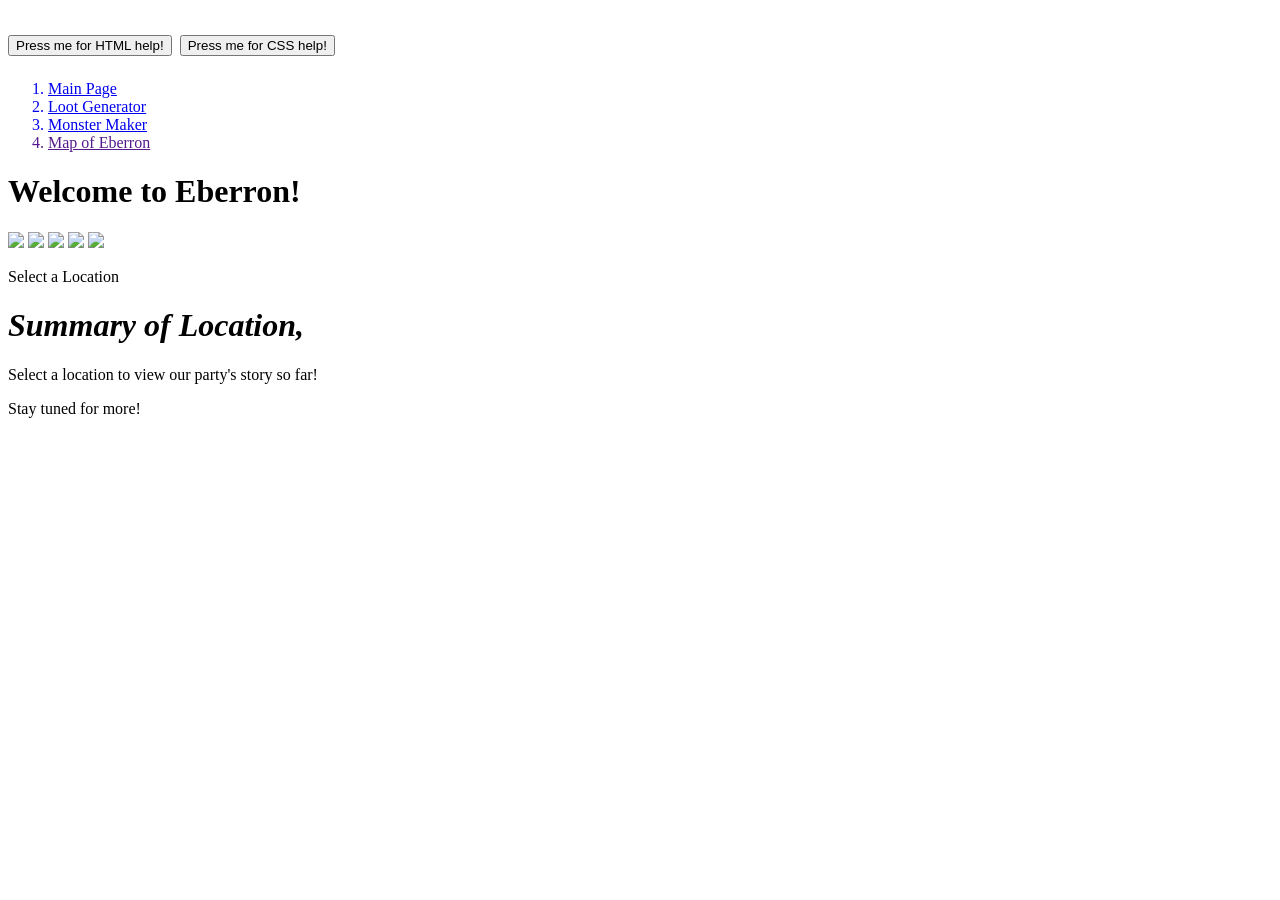
==== root-directory/index.html @ 48a467a5 "Version 1.4 - recompile retest" ====
<!doctype html>

<!--%%%%%%%%%%%%%%%%%%%%%%%%%%%%%%%%%%%%%%%%%%%--Font Links--%%%%%%%%%%%%%%%%%%%%%%%%%%%%%%%%%%%%%%%%%%%-->
  <link rel="preconnect" href="https://fonts.googleapis.com">
  <link rel="preconnect" href="https://fonts.gstatic.com" crossorigin>
  <link href="https://fonts.googleapis.com/css2?family=Rubik+Burned&display=swap" rel="stylesheet">


<!--%%%%%%%%%%%%%%%%%%%%%%%%%%%%%%%%%%%%%%%%%%%--Header--%%%%%%%%%%%%%%%%%%%%%%%%%%%%%%%%%%%%%%%%%%%-->
<html class=>
  <h1 class="header1">
    <title> Welcome to Eberron! </title> 
<!--header button desclarations: html button-->
    <button class="H_rsrce_btn" role="button" onclick="window.open('https://www.freecodecamp.org/news/html-crash-course/','_blank')">
    Press me for HTML help!</button>
<!--header button desclarations: css button-->
    <button class="CS_rsrce_btn" role="button" onclick="window.open('https://www.fullstackfoundations.com/blog/css-crash-course','_blank')">
    Press me for CSS help!</button>
<!--stylesheets-->
    <link rel="stylesheet" href="/Users/coleman/Desktop/dnd-website-project-v1/root-directory/css/global-page-style.css">
    <link rel="stylesheet" href="/Users/coleman/Desktop/dnd-website-project-v1/root-directory/css/index-page-style.css">
<!--javascript-->
    <script src="/Users/coleman/Desktop/dnd-website-project-v1/root-directory/javascript/index-code.js" async></script>
  </h1>

<!--%%%%%%%%%%%%%%%%%%%%%%%%%%%%%%%%%%%%%%%%%%%--Body--%%%%%%%%%%%%%%%%%%%%%%%%%%%%%%%%%%%%%%%%%%%-->
  <Body>
    <div class="maincon"> 

<!--lefthand index list-->
      <div class="leftcon">
        <ol>
          <a href="/Users/coleman/Desktop/dnd-website-project-v1/root-directory/index.html">
          <li>Main Page</li></a>
          <a href="/Users/coleman/Desktop/dnd-website-project-v1/root-directory/loot-generator-page.html">
          <li>Loot Generator</li></a>
          <a href="/Users/coleman/Desktop/dnd-website-project-v1/root-directory/monster-maker-page.html">
          <li>Monster Maker</li></a>
          <a href="">
          <li>Map of Eberron</li></a>
        </ol>
      </div>

<!--main page interactible body-->
      <div class="rightcon"> 
        <h1>Welcome to Eberron!</h1>

<!--eberron map container-->
        <div class="imgbox_rightcon">
          <img class="mainmap_rightcon" src="/Users/coleman/Desktop/dnd-website-project-v1/root-directory/images/EberronMP.webp">
          
<!--map pins config-->         
          <a id="Reven_button"> <!--Reven-->
          <img class="map_pin1" src="/Users/coleman/Desktop/dnd-website-project-v1/root-directory/images/map_pin2.png"> 
          </a>
          <a id="Sharn_button"> <!--Sharn-->
          <img class="map_pin2" src="/Users/coleman/Desktop/dnd-website-project-v1/root-directory/images/map_pin2.png">
          </a>
          <a id="KF_button"> <!--Kings Forest-->
          <img class="map_pin3" src="/Users/coleman/Desktop/dnd-website-project-v1/root-directory/images/map_pin2.png">
          </a>
          <a id="Dragonroost_button"> <!--Dragonroost-->
          <img class="map_pin4" src="/Users/coleman/Desktop/dnd-website-project-v1/root-directory/images/map_pin2.png">
          </a>                
        </div>

<!--hover container-->
        <div class="HoverContainer">
        <p id="Hovertext" class="Hovertext">Select a Location</p>
        </div>

<!--summary container-->
        <div class="summbox">
          <h1 class="summhead" id="Summarytag"><var>Summary of Location,</var></h1>
          <p class="summdesc" id="summ_def_text">Select a location to view our party's story so far!</p>
        </div>
      </div>
    </div>
  </Body>

<!--%%%%%%%%%%%%%%%%%%%%%%%%%%%%%%%%%%%%%%%%%%%--Footer--%%%%%%%%%%%%%%%%%%%%%%%%%%%%%%%%%%%%%%%%%%%-->
  <footer>
  Stay tuned for more!
  </footer>
</html>
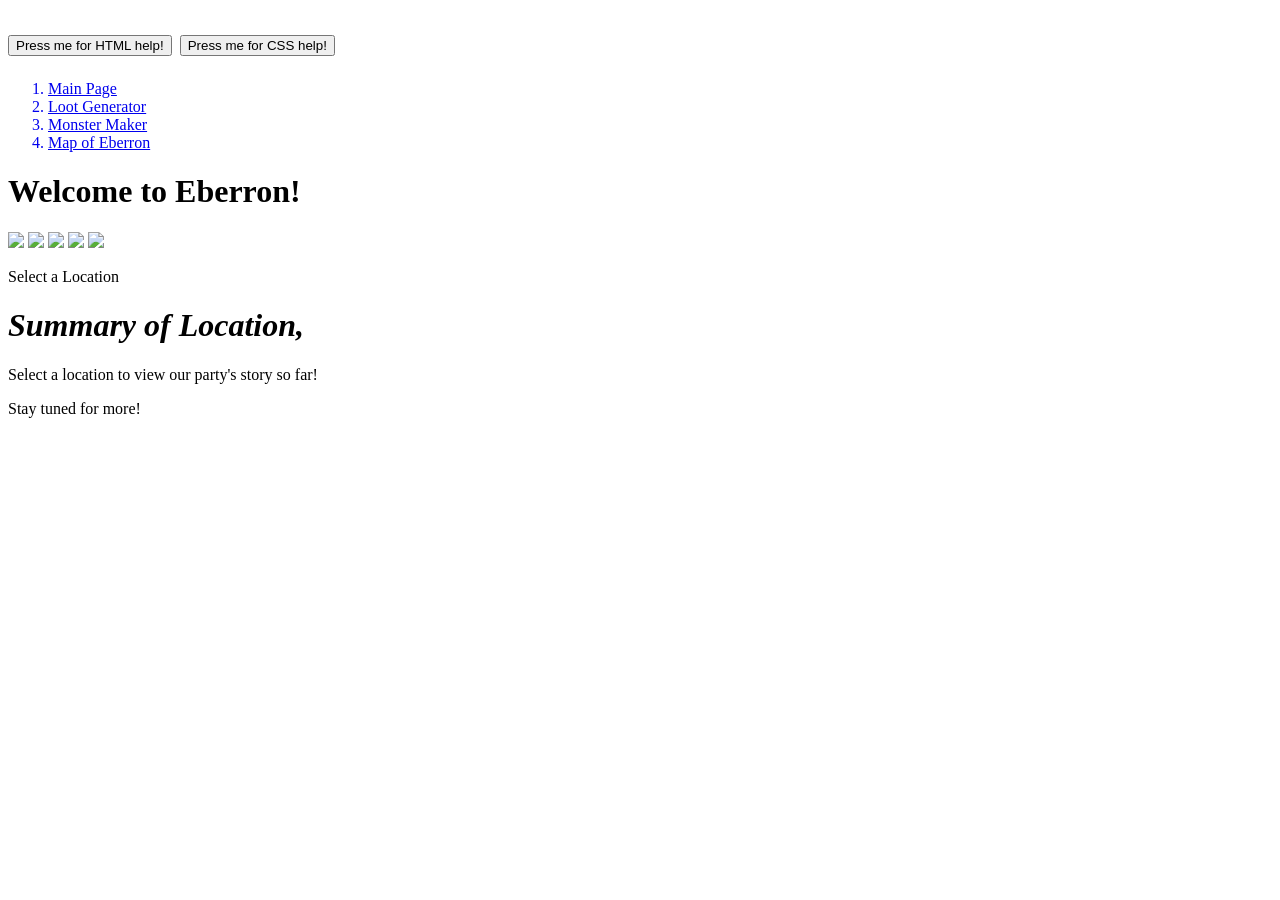
==== commit 1f044d1b: "Version 2 - recompiled for github" ====
--- a/root-directory/index.html
+++ b/root-directory/index.html
@@ -36,7 +36,7 @@
           <li>Loot Generator</li></a>
           <a href="/Users/coleman/Desktop/dnd-website-project-v1/root-directory/monster-maker-page.html">
           <li>Monster Maker</li></a>
-          <a href="">
+          <a href="/Users/coleman/Desktop/dnd-website-project-v1/root-directory/map-of-Ebb-page.html">
           <li>Map of Eberron</li></a>
         </ol>
       </div>
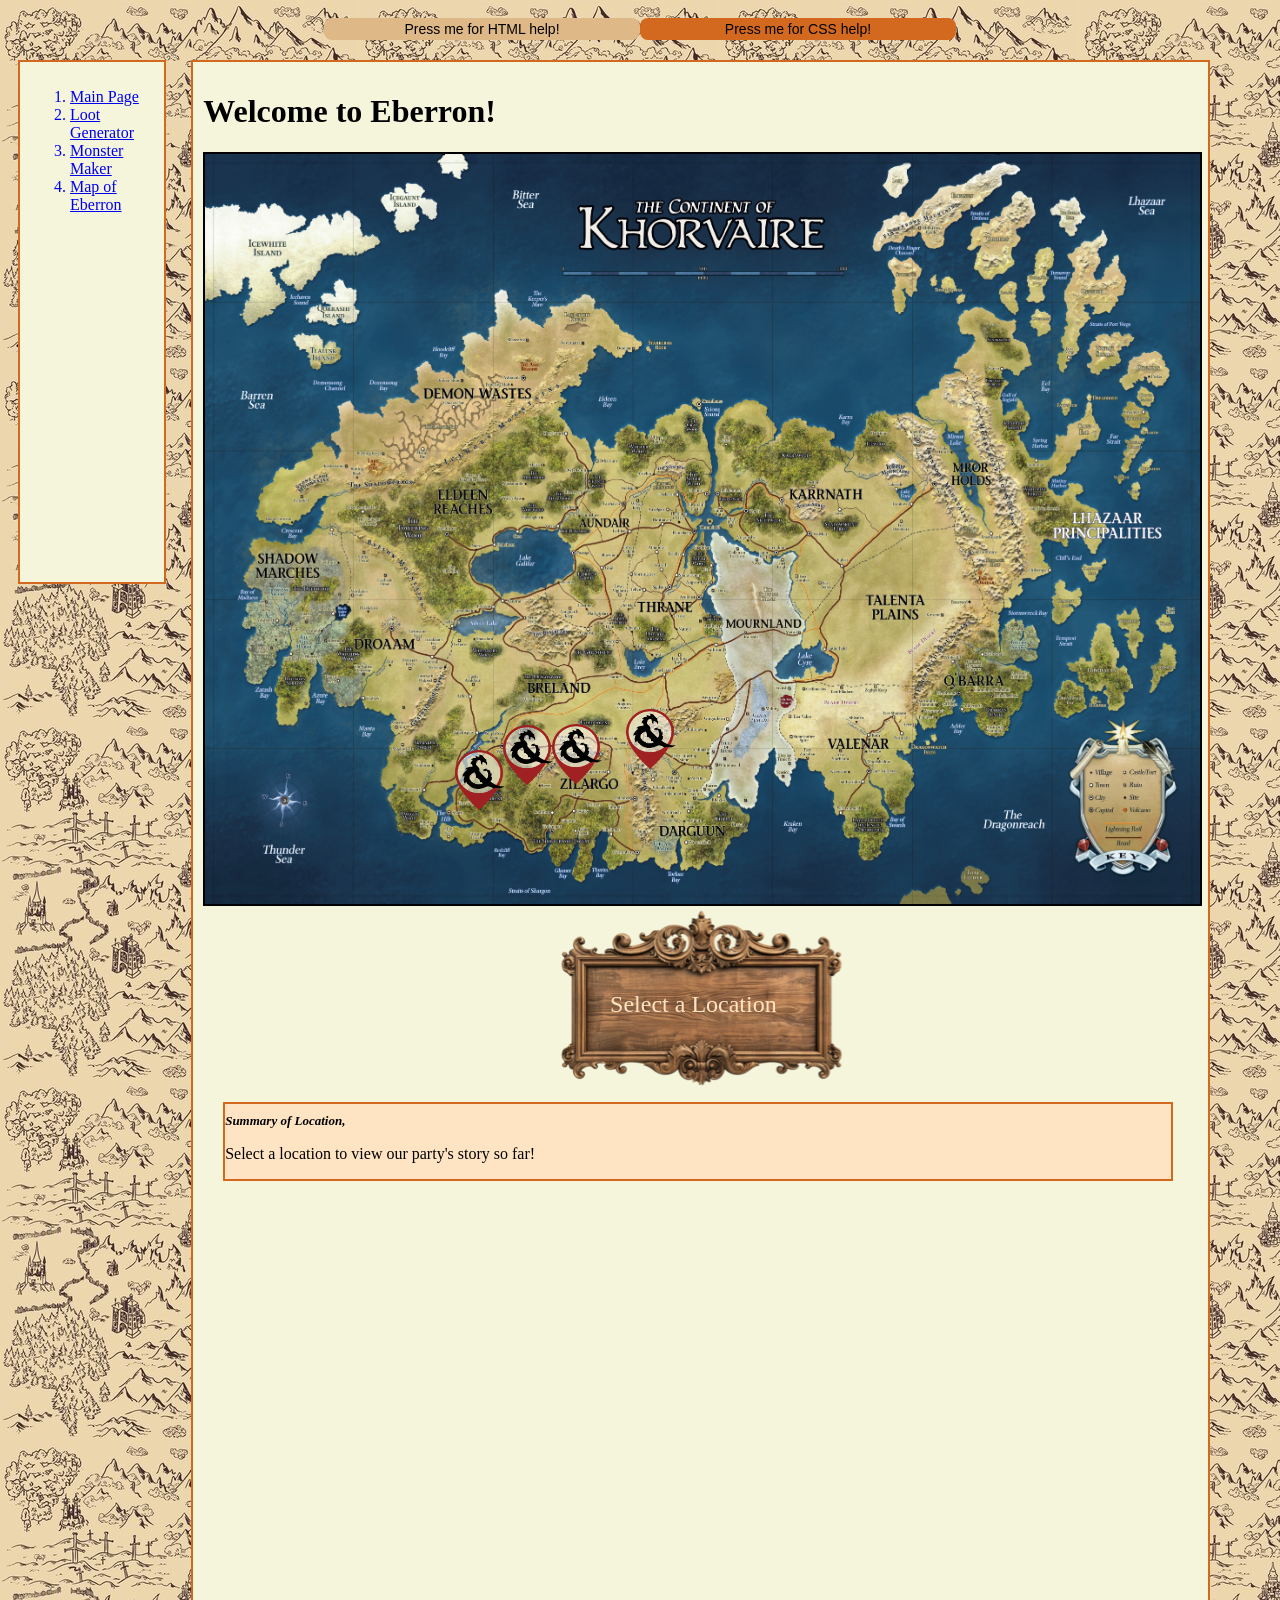
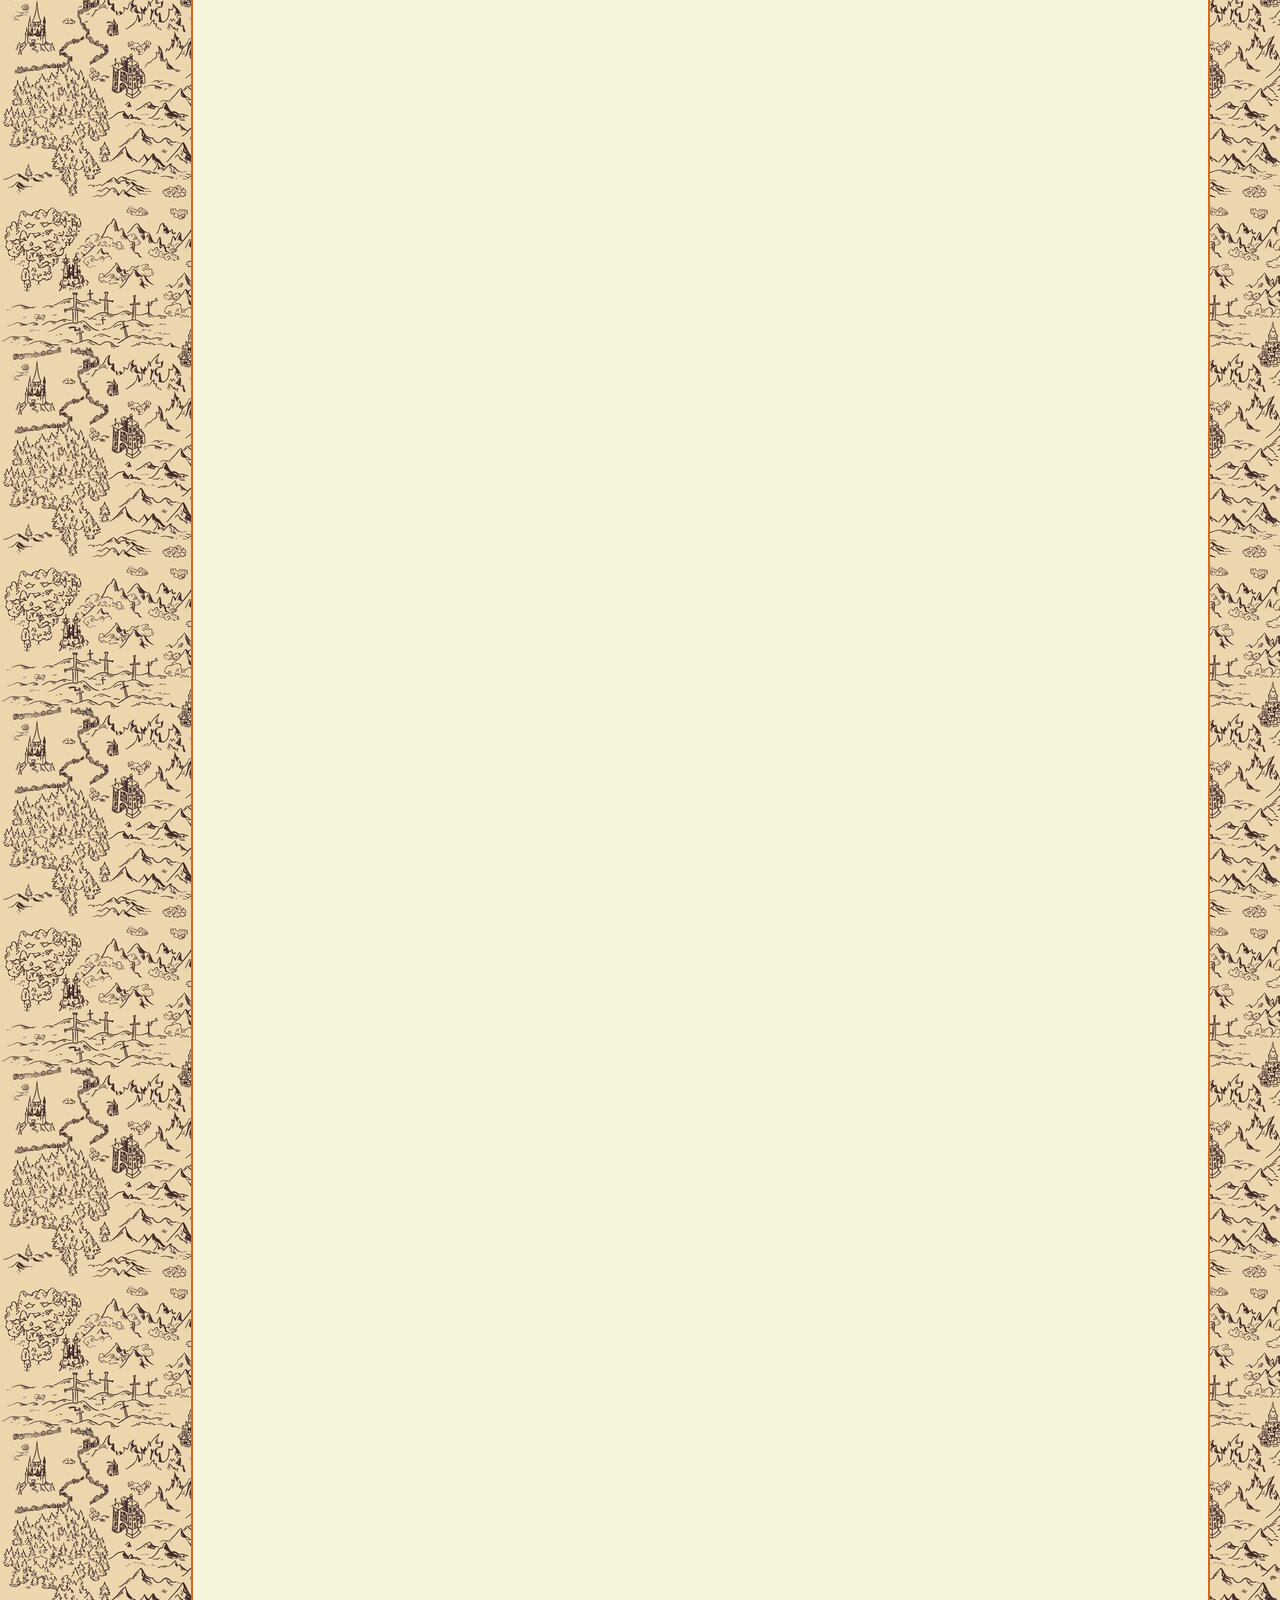
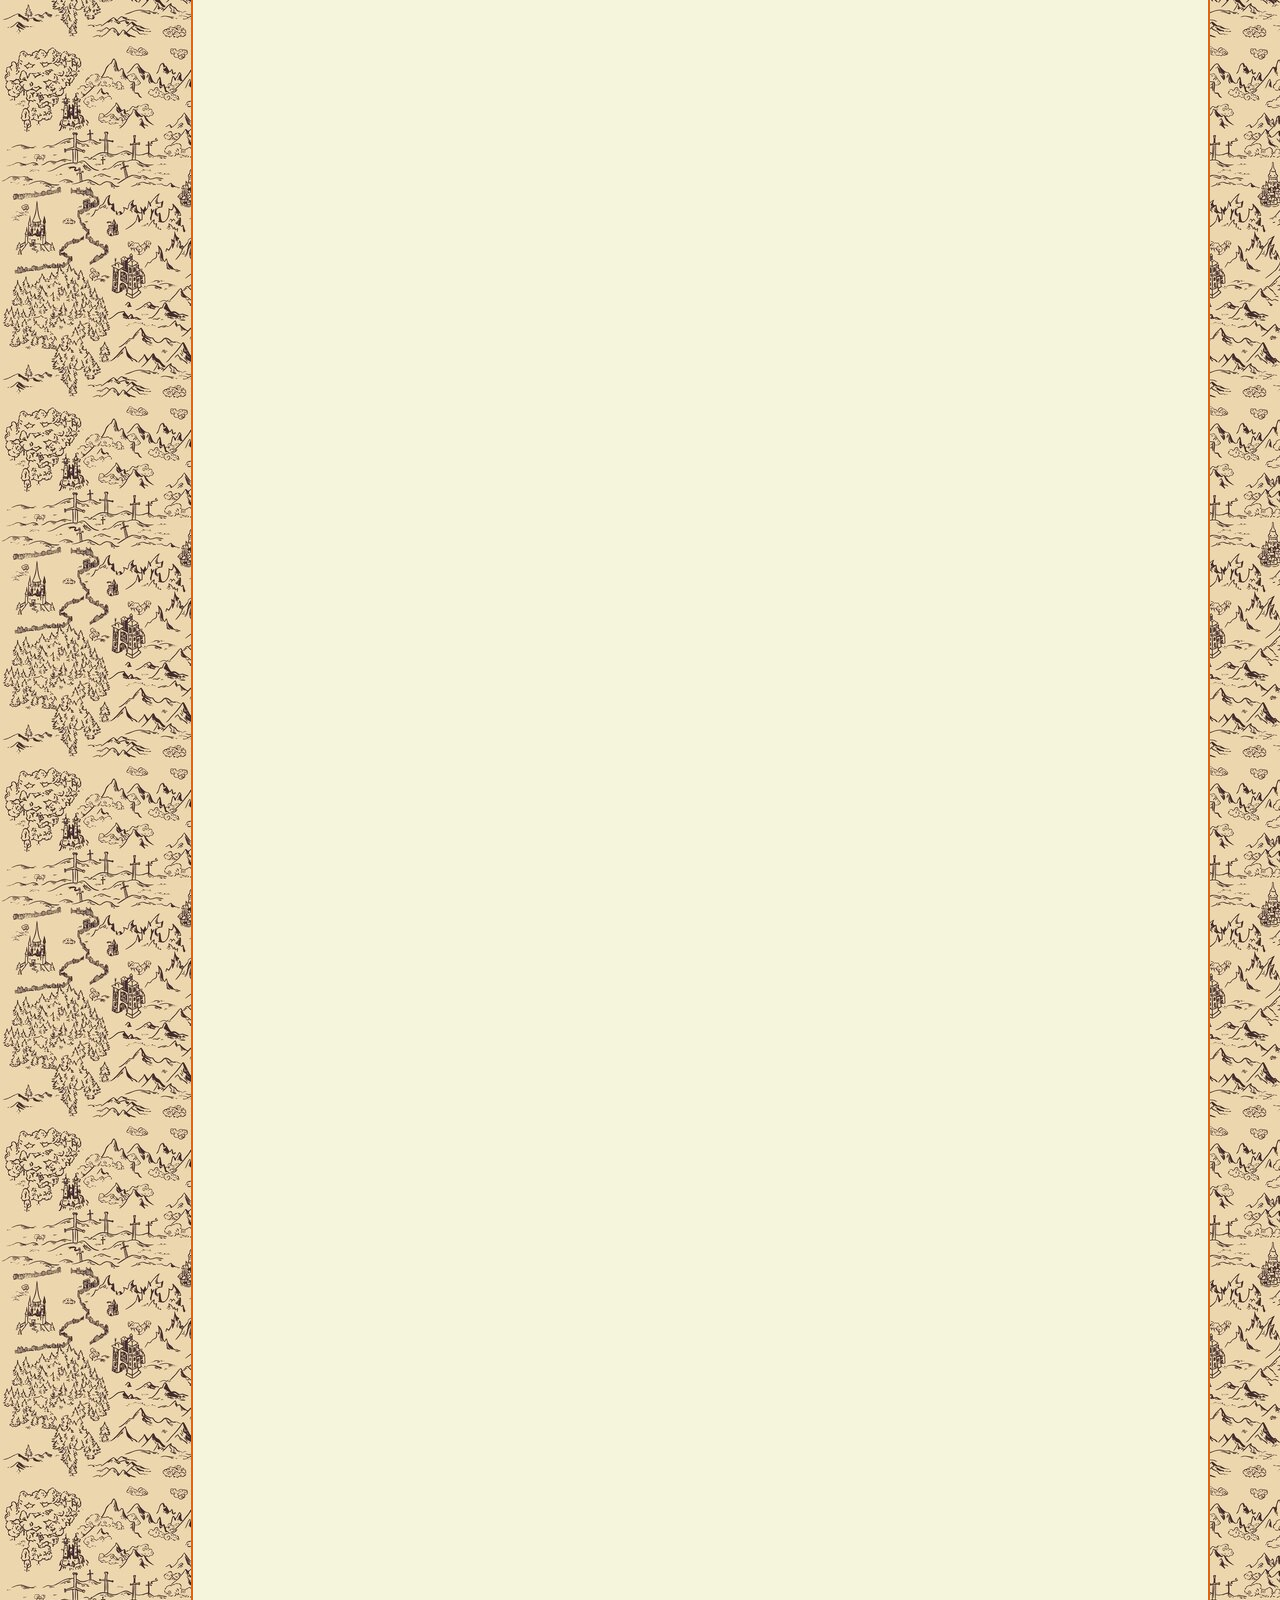
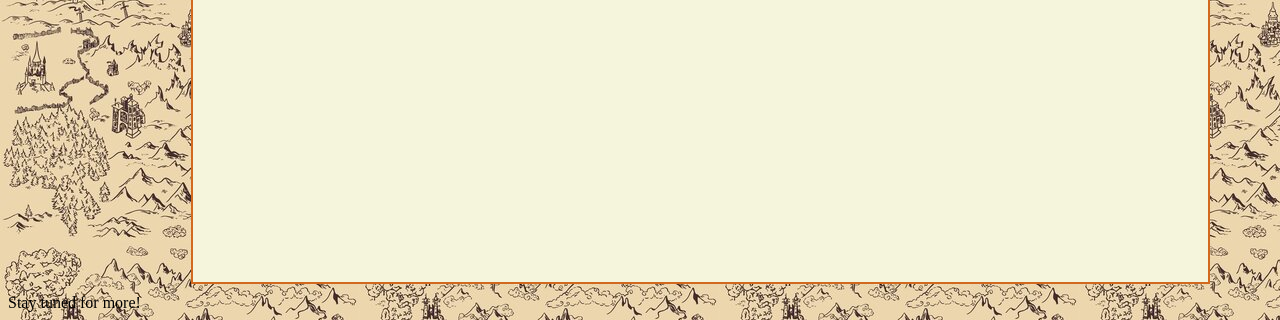
==== commit 913b0a58: "Version 3.4 - Writing Dynamic Loot Table" ====
--- a/root-directory/index.html
+++ b/root-directory/index.html
@@ -17,10 +17,10 @@
     <button class="CS_rsrce_btn" role="button" onclick="window.open('https://www.fullstackfoundations.com/blog/css-crash-course','_blank')">
     Press me for CSS help!</button>
 <!--stylesheets-->
-    <link rel="stylesheet" href="/Users/coleman/Desktop/dnd-website-project-v1/root-directory/css/global-page-style.css">
-    <link rel="stylesheet" href="/Users/coleman/Desktop/dnd-website-project-v1/root-directory/css/index-page-style.css">
+    <link rel="stylesheet" href="css/global-page-style.css">
+    <link rel="stylesheet" href="css/index-page-style.css">
 <!--javascript-->
-    <script src="/Users/coleman/Desktop/dnd-website-project-v1/root-directory/javascript/index-code.js" async></script>
+    <script src="javascript/index-code.js" async></script>
   </h1>
 
 <!--%%%%%%%%%%%%%%%%%%%%%%%%%%%%%%%%%%%%%%%%%%%--Body--%%%%%%%%%%%%%%%%%%%%%%%%%%%%%%%%%%%%%%%%%%%-->
@@ -30,13 +30,13 @@
 <!--lefthand index list-->
       <div class="leftcon">
         <ol>
-          <a href="/Users/coleman/Desktop/dnd-website-project-v1/root-directory/index.html">
+          <a href="index.html">
           <li>Main Page</li></a>
-          <a href="/Users/coleman/Desktop/dnd-website-project-v1/root-directory/loot-generator-page.html">
+          <a href="loot-generator-page.html">
           <li>Loot Generator</li></a>
-          <a href="/Users/coleman/Desktop/dnd-website-project-v1/root-directory/monster-maker-page.html">
+          <a href="monster-maker-page.html">
           <li>Monster Maker</li></a>
-          <a href="/Users/coleman/Desktop/dnd-website-project-v1/root-directory/map-of-Ebb-page.html">
+          <a href="map-of-Ebb-page.html">
           <li>Map of Eberron</li></a>
         </ol>
       </div>
@@ -47,20 +47,20 @@
 
 <!--eberron map container-->
         <div class="imgbox_rightcon">
-          <img class="mainmap_rightcon" src="/Users/coleman/Desktop/dnd-website-project-v1/root-directory/images/EberronMP.webp">
+          <img class="mainmap_rightcon" src="images/EberronMP.webp">
           
 <!--map pins config-->         
           <a id="Reven_button"> <!--Reven-->
-          <img class="map_pin1" src="/Users/coleman/Desktop/dnd-website-project-v1/root-directory/images/map_pin2.png"> 
+          <img class="map_pin1" src="images/map_pin2.png"> 
           </a>
           <a id="Sharn_button"> <!--Sharn-->
-          <img class="map_pin2" src="/Users/coleman/Desktop/dnd-website-project-v1/root-directory/images/map_pin2.png">
+          <img class="map_pin2" src="images/map_pin2.png">
           </a>
           <a id="KF_button"> <!--Kings Forest-->
-          <img class="map_pin3" src="/Users/coleman/Desktop/dnd-website-project-v1/root-directory/images/map_pin2.png">
+          <img class="map_pin3" src="images/map_pin2.png">
           </a>
           <a id="Dragonroost_button"> <!--Dragonroost-->
-          <img class="map_pin4" src="/Users/coleman/Desktop/dnd-website-project-v1/root-directory/images/map_pin2.png">
+          <img class="map_pin4" src="images/map_pin2.png">
           </a>                
         </div>
 
--- a/root-directory/css/global-page-style.css
+++ b/root-directory/css/global-page-style.css
@@ -0,0 +1,69 @@
+/*%%%%%%%%%%%%%%%%%%%%%%%%%%%%%%%%%%%%%%--background--%%%%%%%%%%%%%%%%%%%%%%%%%%%%%%%%%%%%%%*/
+body{
+  background-image: url("../images/fantasymap.jpg");
+}
+
+/*%%%%%%%%%%%%%%%%%%%%%%%%%%%%%%%%%%%%%%--header--%%%%%%%%%%%%%%%%%%%%%%%%%%%%%%%%%%%%%%*/
+/**header buttons**/
+.header1{
+  margin: auto;
+  width: 50%;
+  padding: 10px;     
+  display: flex;       
+}
+/**top of page button styling**/
+.H_rsrce_btn, .CS_rsrce_btn{ 
+  border-radius: 8px;
+  border-style: none;
+  box-sizing: border-box;
+  color: black;
+  cursor: pointer;
+  display: inline-block;
+  font-family: "Haas Grot Text R Web", "Helvetica Neue", Helvetica, Arial, sans-serif;
+  font-size: 14px;
+  font-weight: 500;
+  height: 40%;
+  width: 50%;
+  line-height: 20px;
+  list-style: none;
+  outline: none;
+  text-align: center;
+  text-decoration: none;
+  transition: color 100ms;
+  user-select: none;
+  -webkit-user-select: none;
+  touch-action: manipulation;
+}
+.H_rsrce_btn{ 
+  background-color: burlywood;
+}
+.CS_rsrce_btn{ 
+  background-color: chocolate;
+}
+
+/*%%%%%%%%%%%%%%%%%%%%%%%%%%%%%%%%%%%%%%--body--%%%%%%%%%%%%%%%%%%%%%%%%%%%%%%%%%%%%%%*/
+/*body design*/
+.maincon{ 
+  padding: 10px;
+  display: flex;
+}
+/*left index*/
+.leftcon{
+  width: 10%;
+  height: 500px;
+  border: 2px solid chocolate;
+  padding: 10px;
+  background-color: beige;
+}
+/*right interactible*/
+.rightcon{ 
+  width: 80%;
+  height: 5000px;
+  margin-left: 2%;
+  padding: 10px;
+  border: 2px solid chocolate;
+  background-color: beige;
+  direction: flex;
+  flex-direction: column;
+  align-items: auto;
+}
--- a/root-directory/css/index-page-style.css
+++ b/root-directory/css/index-page-style.css
@@ -0,0 +1,78 @@
+/*%%%%%%%%%%%%%%%%%%%%%%%%%%%%%%%%%%%%%%--hover box --%%%%%%%%%%%%%%%%%%%%%%%%%%%%%%%%%%%%%%*/
+.HoverContainer{ 
+  background-image: url("../images/wood frame.webp");
+  background-repeat: no-repeat;
+  display: flex;
+  justify-content: center;
+  align-items: center;
+  width: 30%;
+  height: 4%;   
+  margin-left: 35%;
+}
+.Hovertext{
+  font-family: "Rubik Burned", serif;
+  font-weight: 400;
+  font-style: normal;
+  font-size: x-large;
+  color: bisque;
+  margin-right: 5%;
+  margin-top: 10%;
+}
+
+/*%%%%%%%%%%%%%%%%%%%%%%%%%%%%%%%%%%%%%%--Eberron Map--%%%%%%%%%%%%%%%%%%%%%%%%%%%%%%%%%%%%%%*/
+.imgbox_rightcon{
+  height: 15%;
+  width: 100%;
+}
+.mainmap_rightcon {
+  border: 2px solid black;
+  height: 100%;
+  width: 100%;
+}
+.map_pin1, .map_pin2, .map_pin3, .map_pin4{
+  height: 120px;
+  width: 50px;
+  position: absolute;
+}
+.map_pin1{ /**Reven**/
+  left: 552px;
+  top: 724px;
+}
+.map_pin1:hover{
+  opacity: .5;
+}
+.map_pin2{ /**Sharn**/
+  left: 455px;
+  top: 750px;
+}
+.map_pin2:hover{
+  opacity: .5;
+}
+.map_pin3{ /**KF**/
+  left: 503px;
+  top: 725px;
+}
+.map_pin3:hover{
+  opacity: .5;
+}
+.map_pin4{ /**Dragonroost**/
+  left: 626px;
+  top: 709px;
+}
+.map_pin4:hover{
+  opacity: .5;
+}
+
+/*%%%%%%%%%%%%%%%%%%%%%%%%%%%%%%%%%%%%%%--summary box--%%%%%%%%%%%%%%%%%%%%%%%%%%%%%%%%%%%%%%*/
+.summbox
+{
+  width: 95%;
+  height: auto;
+  border: 2px solid chocolate;
+  background-color: bisque;
+  margin-left: 2%;
+}
+.summhead  
+{
+  font-size: small;
+}
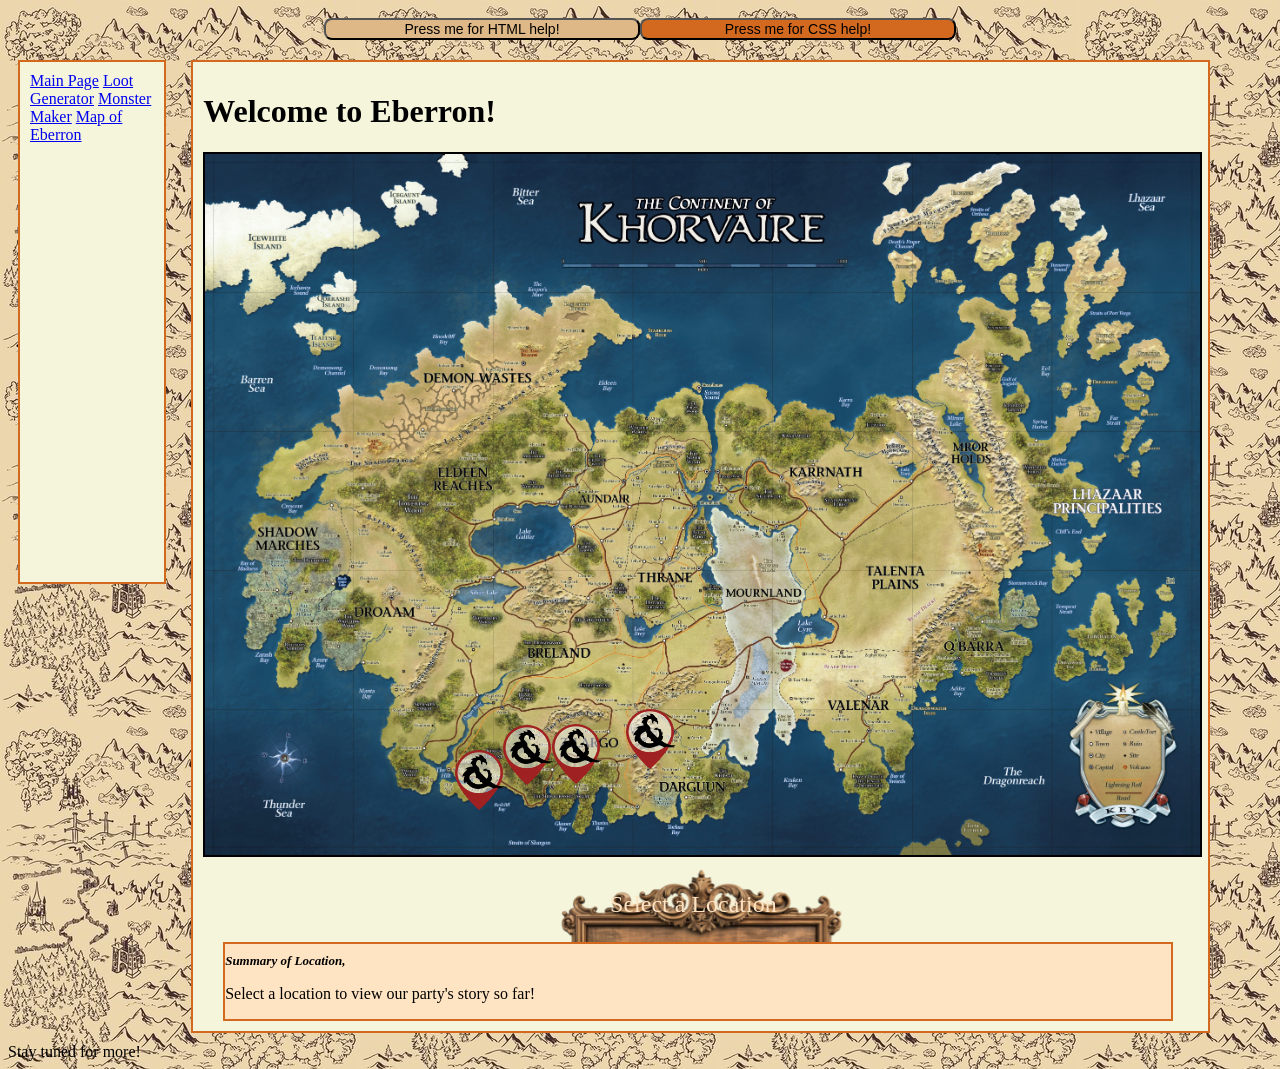
==== commit 0e88b736: "Version 6.1 - Staging for index CSS overhaul." ====
--- a/root-directory/index.html
+++ b/root-directory/index.html
@@ -9,7 +9,7 @@
 <!--%%%%%%%%%%%%%%%%%%%%%%%%%%%%%%%%%%%%%%%%%%%--Header--%%%%%%%%%%%%%%%%%%%%%%%%%%%%%%%%%%%%%%%%%%%-->
 <html class=>
   <h1 class="header1">
-    <title> Welcome to Eberron! </title> 
+    <title> Welcome to Eberron, Hero! </title> 
 <!--header button desclarations: html button-->
     <button class="H_rsrce_btn" role="button" onclick="window.open('https://www.freecodecamp.org/news/html-crash-course/','_blank')">
     Press me for HTML help!</button>
@@ -29,16 +29,10 @@
 
 <!--lefthand index list-->
       <div class="leftcon">
-        <ol>
-          <a href="index.html">
-          <li>Main Page</li></a>
-          <a href="loot-generator-page.html">
-          <li>Loot Generator</li></a>
-          <a href="monster-maker-page.html">
-          <li>Monster Maker</li></a>
-          <a href="map-of-Ebb-page.html">
-          <li>Map of Eberron</li></a>
-        </ol>
+        <a href="index.html">Main Page</a>
+        <a href="loot-generator-page.html">Loot Generator</a>
+        <a href="monster-maker-page.html">Monster Maker</a>
+        <a href="map-of-Ebb-page.html">Map of Eberron</a>
       </div>
 
 <!--main page interactible body-->
--- a/root-directory/css/global-page-style.css
+++ b/root-directory/css/global-page-style.css
@@ -1,69 +1,43 @@
-/*%%%%%%%%%%%%%%%%%%%%%%%%%%%%%%%%%%%%%%--background--%%%%%%%%%%%%%%%%%%%%%%%%%%%%%%%%%%%%%%*/
-body{
+/*****************Page Design*************************/
+html{ /*page background style*/
   background-image: url("../images/fantasymap.jpg");
 }
 
-/*%%%%%%%%%%%%%%%%%%%%%%%%%%%%%%%%%%%%%%--header--%%%%%%%%%%%%%%%%%%%%%%%%%%%%%%%%%%%%%%*/
-/**header buttons**/
-.header1{
+/*****************Header Label*************************/
+.header1{ /*buttons in header style*/
   margin: auto;
   width: 50%;
   padding: 10px;     
   display: flex;       
 }
-/**top of page button styling**/
-.H_rsrce_btn, .CS_rsrce_btn{ 
+
+/*****************Top of Page Button Styling*************************/
+.H_rsrce_btn, .CS_rsrce_btn{ /*Both buttons, no color edits*/
   border-radius: 8px;
-  border-style: none;
-  box-sizing: border-box;
   color: black;
-  cursor: pointer;
-  display: inline-block;
   font-family: "Haas Grot Text R Web", "Helvetica Neue", Helvetica, Arial, sans-serif;
   font-size: 14px;
-  font-weight: 500;
   height: 40%;
   width: 50%;
-  line-height: 20px;
-  list-style: none;
-  outline: none;
   text-align: center;
   text-decoration: none;
-  transition: color 100ms;
-  user-select: none;
-  -webkit-user-select: none;
-  touch-action: manipulation;
 }
-.H_rsrce_btn{ 
+.H_rsrce_btn{ /*HTML button color*/
   background-color: burlywood;
 }
-.CS_rsrce_btn{ 
+.CS_rsrce_btn{ /*CSS button color*/
   background-color: chocolate;
 }
 
-/*%%%%%%%%%%%%%%%%%%%%%%%%%%%%%%%%%%%%%%--body--%%%%%%%%%%%%%%%%%%%%%%%%%%%%%%%%%%%%%%*/
-/*body design*/
-.maincon{ 
+/*****************Body and Index editing*************************/
+.maincon{  /*entire body*/
   padding: 10px;
   display: flex;
 }
-/*left index*/
-.leftcon{
+.leftcon{  /*index: left of page*/
   width: 10%;
   height: 500px;
   border: 2px solid chocolate;
   padding: 10px;
   background-color: beige;
-}
-/*right interactible*/
-.rightcon{ 
-  width: 80%;
-  height: 5000px;
-  margin-left: 2%;
-  padding: 10px;
-  border: 2px solid chocolate;
-  background-color: beige;
-  direction: flex;
-  flex-direction: column;
-  align-items: auto;
 }
--- a/root-directory/css/index-page-style.css
+++ b/root-directory/css/index-page-style.css
@@ -1,3 +1,13 @@
+/*****************Right container: interactive layer*************************/
+.rightcon{  
+  width: 80%;
+  height: 100%;
+  margin-left: 2%;
+  padding: 10px;
+  background-color: beige;
+  border: 2px solid chocolate;
+}
+
 /*%%%%%%%%%%%%%%%%%%%%%%%%%%%%%%%%%%%%%%--hover box --%%%%%%%%%%%%%%%%%%%%%%%%%%%%%%%%%%%%%%*/
 .HoverContainer{ 
   background-image: url("../images/wood frame.webp");
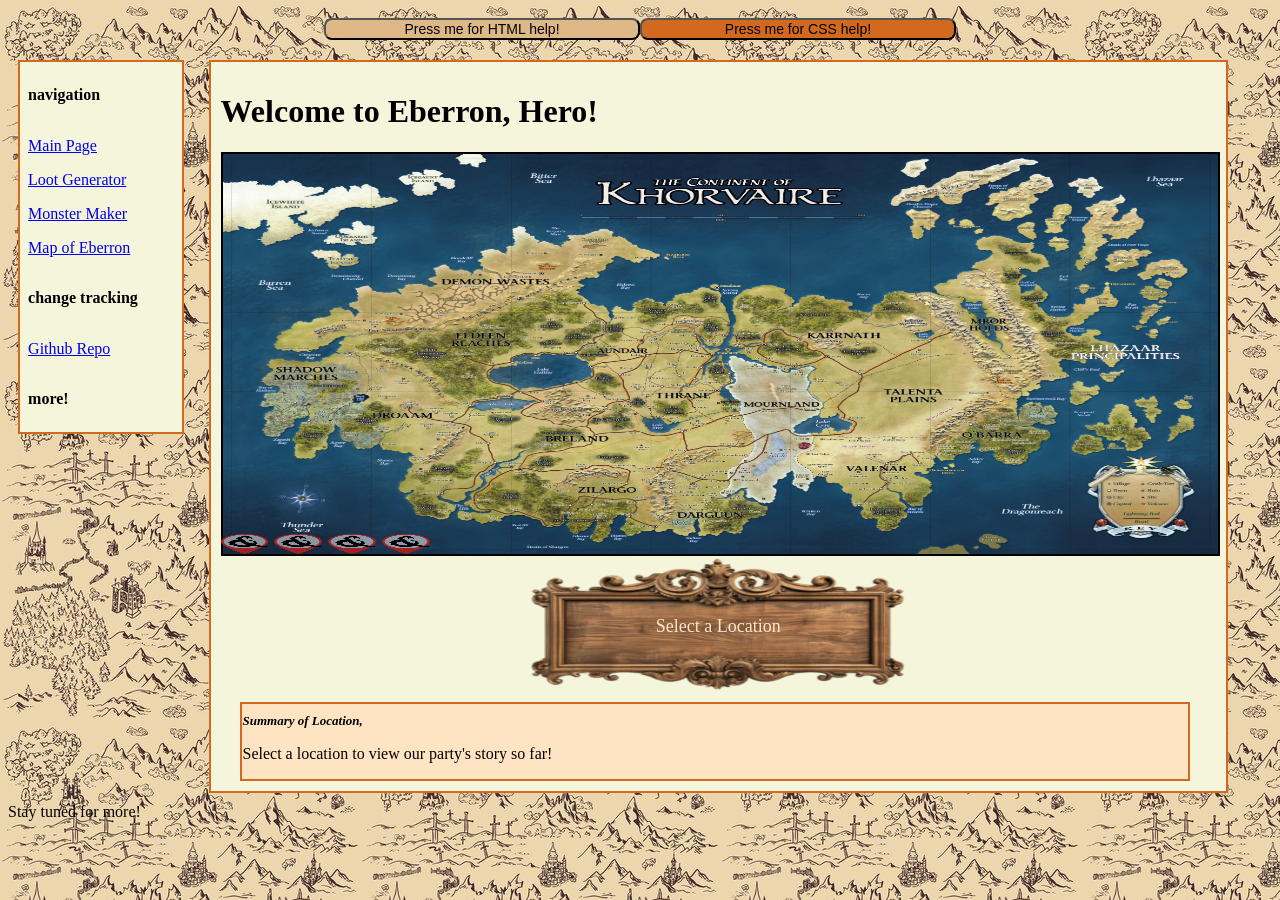
==== commit d618c9f5: "Version 6.2 - updating index page CSS" ====
--- a/root-directory/index.html
+++ b/root-directory/index.html
@@ -9,7 +9,7 @@
 <!--%%%%%%%%%%%%%%%%%%%%%%%%%%%%%%%%%%%%%%%%%%%--Header--%%%%%%%%%%%%%%%%%%%%%%%%%%%%%%%%%%%%%%%%%%%-->
 <html class=>
   <h1 class="header1">
-    <title> Welcome to Eberron, Hero! </title> 
+    <title>Fey's DnD Tool</title> 
 <!--header button desclarations: html button-->
     <button class="H_rsrce_btn" role="button" onclick="window.open('https://www.freecodecamp.org/news/html-crash-course/','_blank')">
     Press me for HTML help!</button>
@@ -29,38 +29,33 @@
 
 <!--lefthand index list-->
       <div class="leftcon">
+        <p><b>navigation</b></p>
         <a href="index.html">Main Page</a>
         <a href="loot-generator-page.html">Loot Generator</a>
         <a href="monster-maker-page.html">Monster Maker</a>
         <a href="map-of-Ebb-page.html">Map of Eberron</a>
+        <p><b>change tracking</b></p>
+        <a href="https://github.com/feyrez-codes/website_git_practice">Github Repo</a>
+        <p><b>more!</b></p>
       </div>
 
 <!--main page interactible body-->
       <div class="rightcon"> 
-        <h1>Welcome to Eberron!</h1>
+        <h1>Welcome to Eberron, Hero!</h1>
 
 <!--eberron map container-->
         <div class="imgbox_rightcon">
-          <img class="mainmap_rightcon" src="images/EberronMP.webp">
-          
-<!--map pins config-->         
-          <a id="Reven_button"> <!--Reven-->
+          <img class="mainmap_rightcon" src="images/EberronMP.webp">          
           <img class="map_pin1" src="images/map_pin2.png"> 
-          </a>
-          <a id="Sharn_button"> <!--Sharn-->
           <img class="map_pin2" src="images/map_pin2.png">
-          </a>
-          <a id="KF_button"> <!--Kings Forest-->
           <img class="map_pin3" src="images/map_pin2.png">
-          </a>
-          <a id="Dragonroost_button"> <!--Dragonroost-->
           <img class="map_pin4" src="images/map_pin2.png">
-          </a>                
         </div>
 
 <!--hover container-->
         <div class="HoverContainer">
-        <p id="Hovertext" class="Hovertext">Select a Location</p>
+          <img src="images/wood frame.webp">
+          <p id="Hovertext" class="Hovertext">Select a Location</p>
         </div>
 
 <!--summary container-->
--- a/root-directory/css/global-page-style.css
+++ b/root-directory/css/global-page-style.css
@@ -35,9 +35,16 @@
   display: flex;
 }
 .leftcon{  /*index: left of page*/
-  width: 10%;
-  height: 500px;
+  width: 13%;
+  height: 100%;
   border: 2px solid chocolate;
-  padding: 10px;
   background-color: beige;
+  display: flex;
+  flex-direction: column;
+}
+.leftcon a{
+  margin: 5% 0 5% 5%;
+}
+.leftcon p{
+  margin: 15% 0 15% 5%;
 }
--- a/root-directory/css/index-page-style.css
+++ b/root-directory/css/index-page-style.css
@@ -7,82 +7,47 @@
   background-color: beige;
   border: 2px solid chocolate;
 }
-
 /*%%%%%%%%%%%%%%%%%%%%%%%%%%%%%%%%%%%%%%--hover box --%%%%%%%%%%%%%%%%%%%%%%%%%%%%%%%%%%%%%%*/
 .HoverContainer{ 
-  background-image: url("../images/wood frame.webp");
-  background-repeat: no-repeat;
-  display: flex;
-  justify-content: center;
-  align-items: center;
-  width: 30%;
-  height: 4%;   
-  margin-left: 35%;
+  width: 40%;
+  height: 150px;   
+  margin: 0% 0 0% 30%;
+  text-align: center;
 }
-.Hovertext{
+.HoverContainer p{ 
   font-family: "Rubik Burned", serif;
-  font-weight: 400;
-  font-style: normal;
-  font-size: x-large;
+  font-size: 18px;
   color: bisque;
-  margin-right: 5%;
-  margin-top: 10%;
+  margin: -90px 0 5% 0;
 }
-
+.HoverContainer img{ 
+  width: 100%;
+  height: 150px;
+}
 /*%%%%%%%%%%%%%%%%%%%%%%%%%%%%%%%%%%%%%%--Eberron Map--%%%%%%%%%%%%%%%%%%%%%%%%%%%%%%%%%%%%%%*/
 .imgbox_rightcon{
-  height: 15%;
+  height: 400px;
   width: 100%;
 }
 .mainmap_rightcon {
   border: 2px solid black;
   height: 100%;
   width: 100%;
+  margin: 0;
 }
 .map_pin1, .map_pin2, .map_pin3, .map_pin4{
-  height: 120px;
-  width: 50px;
-  position: absolute;
+  height: 10%;
+  width: 5%;
+  margin: -20% 0 0 0;
 }
-.map_pin1{ /**Reven**/
-  left: 552px;
-  top: 724px;
-}
-.map_pin1:hover{
-  opacity: .5;
-}
-.map_pin2{ /**Sharn**/
-  left: 455px;
-  top: 750px;
-}
-.map_pin2:hover{
-  opacity: .5;
-}
-.map_pin3{ /**KF**/
-  left: 503px;
-  top: 725px;
-}
-.map_pin3:hover{
-  opacity: .5;
-}
-.map_pin4{ /**Dragonroost**/
-  left: 626px;
-  top: 709px;
-}
-.map_pin4:hover{
-  opacity: .5;
-}
-
 /*%%%%%%%%%%%%%%%%%%%%%%%%%%%%%%%%%%%%%%--summary box--%%%%%%%%%%%%%%%%%%%%%%%%%%%%%%%%%%%%%%*/
-.summbox
-{
+.summbox{
   width: 95%;
   height: auto;
   border: 2px solid chocolate;
   background-color: bisque;
   margin-left: 2%;
 }
-.summhead  
-{
+.summhead{
   font-size: small;
 }
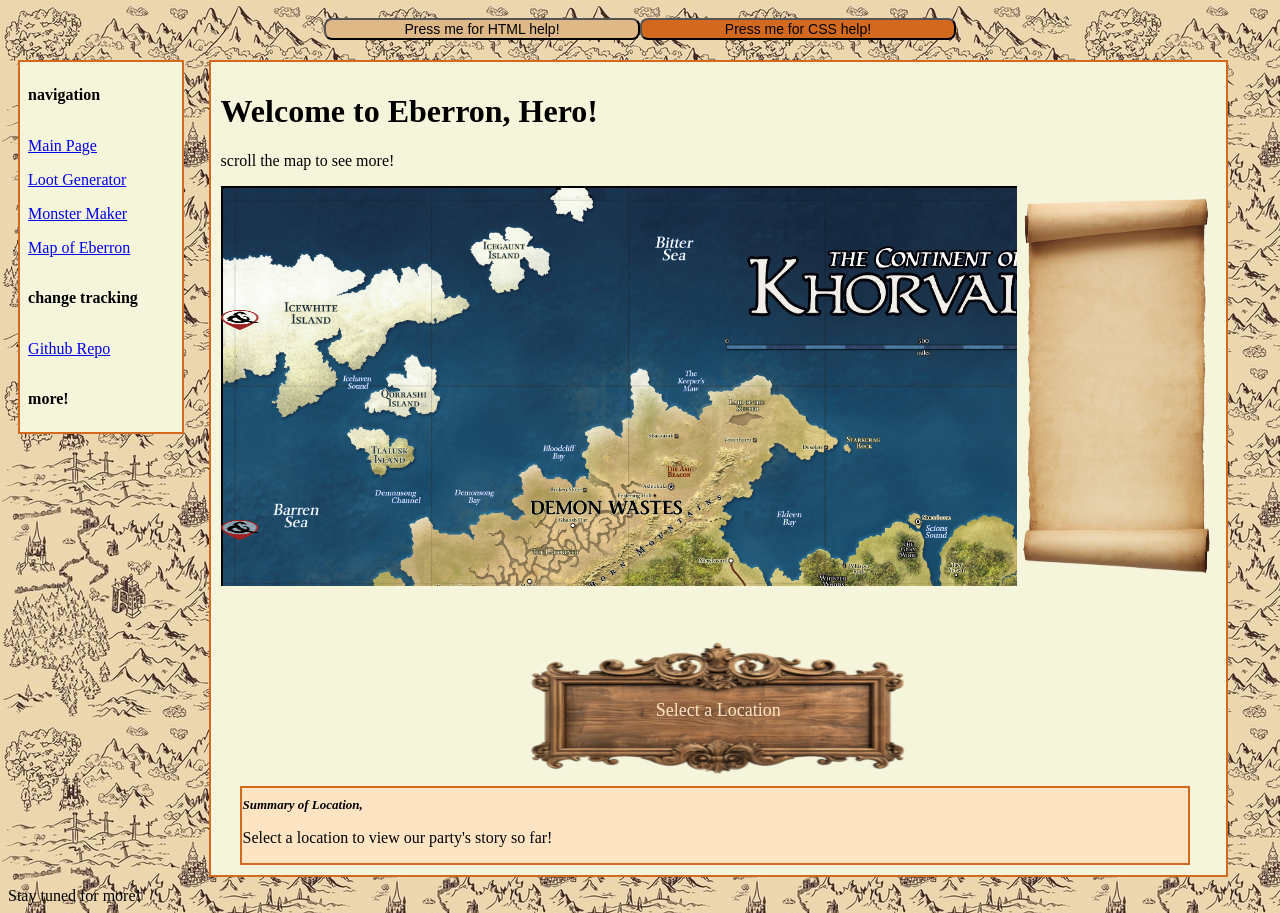
==== commit 535be337: "Version 6.3 - prepping final CSS overhaul for index page. Prepping final touches for loot generator " ====
--- a/root-directory/index.html
+++ b/root-directory/index.html
@@ -42,14 +42,20 @@
 <!--main page interactible body-->
       <div class="rightcon"> 
         <h1>Welcome to Eberron, Hero!</h1>
+        <p>scroll the map to see more!</p>
 
 <!--eberron map container-->
-        <div class="imgbox_rightcon">
-          <img class="mainmap_rightcon" src="images/EberronMP.webp">          
-          <img class="map_pin1" src="images/map_pin2.png"> 
-          <img class="map_pin2" src="images/map_pin2.png">
-          <img class="map_pin3" src="images/map_pin2.png">
-          <img class="map_pin4" src="images/map_pin2.png">
+        <div class="mapToolMasterDiv">
+          <div class="imgbox_rightcon">
+            <img class="mainmap_rightcon" src="images/EberronMP.webp">          
+            <img class="map_pin1" src="images/map_pin2.png"> 
+            <img class="map_pin2" src="images/map_pin2.png">
+            <img class="map_pin3" src="images/map_pin2.png">
+            <img class="map_pin4" src="images/map_pin2.png">
+          </div>
+          <div class="mapToolIndex">
+            <img src="images/scroll list.png">
+          </div>
         </div>
 
 <!--hover container-->
--- a/root-directory/css/index-page-style.css
+++ b/root-directory/css/index-page-style.css
@@ -25,20 +25,51 @@
   height: 150px;
 }
 /*%%%%%%%%%%%%%%%%%%%%%%%%%%%%%%%%%%%%%%--Eberron Map--%%%%%%%%%%%%%%%%%%%%%%%%%%%%%%%%%%%%%%*/
+.mapToolMasterDiv{
+  height: 450px;
+  width: 100%;
+  display: flex;
+  flex-direction: row;
+}
+.mapToolIndex{
+  width: 20%;
+}
+.mapToolIndex img{
+  width: 100%;
+  height: 400px;
+}
+
 .imgbox_rightcon{
   height: 400px;
-  width: 100%;
+  width: 80%;
+  display: flex;
+  flex-direction: column;
+  overflow: scroll;
 }
 .mainmap_rightcon {
   border: 2px solid black;
-  height: 100%;
-  width: 100%;
-  margin: 0;
+  height: 1000px;
+  width: 1400px;
 }
-.map_pin1, .map_pin2, .map_pin3, .map_pin4{
+.map_pin1{
   height: 10%;
   width: 5%;
-  margin: -20% 0 0 0;
+  margin: -250px 0 0 0;
+}
+.map_pin2{
+  height: 10%;
+  width: 5%;
+  margin: -250px 0 0 0;
+}
+.map_pin3{
+  height: 10%;
+  width: 5%;
+  margin: -250px 0 0 0;
+}
+.map_pin4{
+  height: 10%;
+  width: 5%;
+  margin: -250px 0 0 0;
 }
 /*%%%%%%%%%%%%%%%%%%%%%%%%%%%%%%%%%%%%%%--summary box--%%%%%%%%%%%%%%%%%%%%%%%%%%%%%%%%%%%%%%*/
 .summbox{
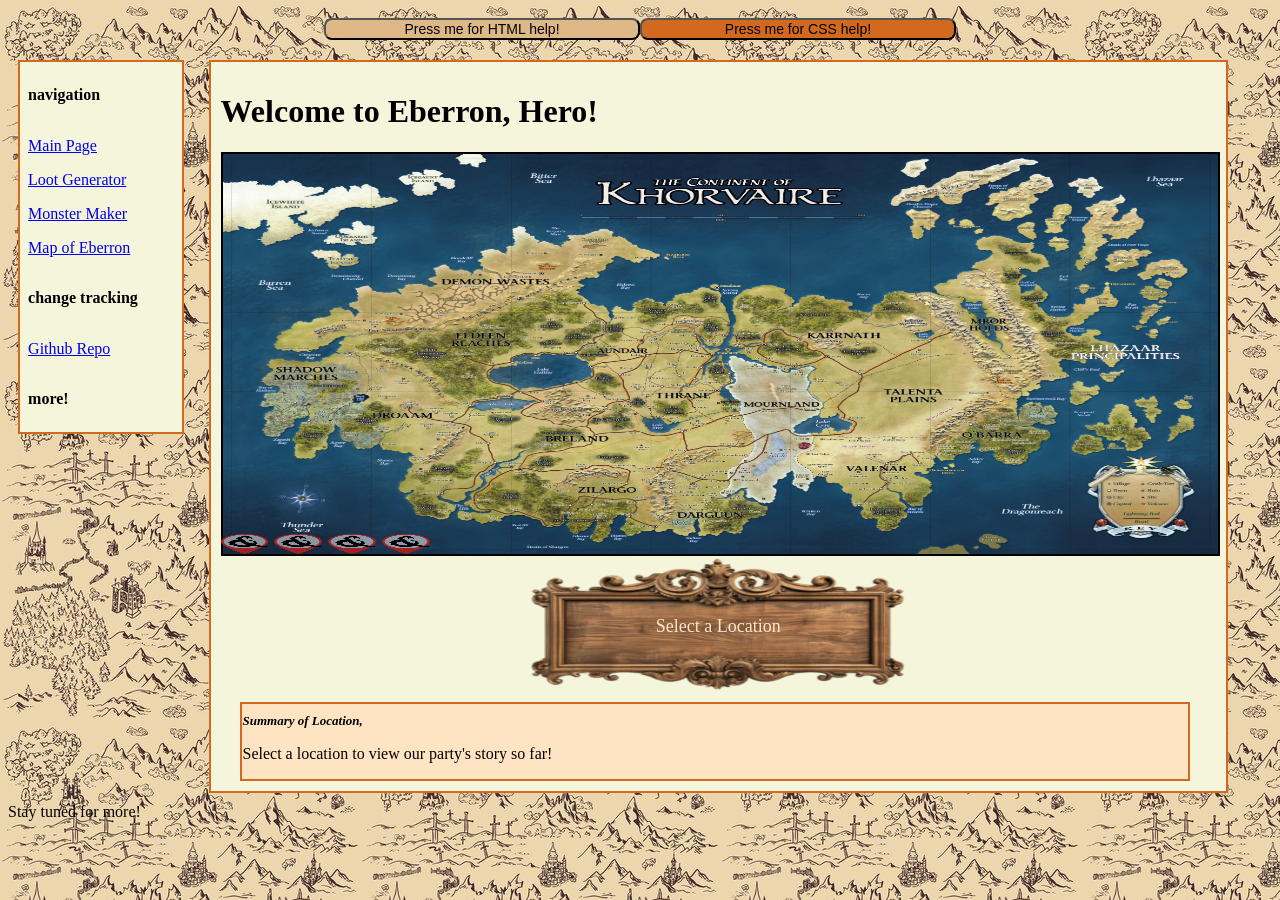
==== commit be6e357e: "Revert "Version 6.3 - prepping final CSS overhaul for index page. Prepping final touches for loot ge" ====
--- a/root-directory/index.html
+++ b/root-directory/index.html
@@ -42,20 +42,14 @@
 <!--main page interactible body-->
       <div class="rightcon"> 
         <h1>Welcome to Eberron, Hero!</h1>
-        <p>scroll the map to see more!</p>
 
 <!--eberron map container-->
-        <div class="mapToolMasterDiv">
-          <div class="imgbox_rightcon">
-            <img class="mainmap_rightcon" src="images/EberronMP.webp">          
-            <img class="map_pin1" src="images/map_pin2.png"> 
-            <img class="map_pin2" src="images/map_pin2.png">
-            <img class="map_pin3" src="images/map_pin2.png">
-            <img class="map_pin4" src="images/map_pin2.png">
-          </div>
-          <div class="mapToolIndex">
-            <img src="images/scroll list.png">
-          </div>
+        <div class="imgbox_rightcon">
+          <img class="mainmap_rightcon" src="images/EberronMP.webp">          
+          <img class="map_pin1" src="images/map_pin2.png"> 
+          <img class="map_pin2" src="images/map_pin2.png">
+          <img class="map_pin3" src="images/map_pin2.png">
+          <img class="map_pin4" src="images/map_pin2.png">
         </div>
 
 <!--hover container-->
--- a/root-directory/css/index-page-style.css
+++ b/root-directory/css/index-page-style.css
@@ -25,51 +25,20 @@
   height: 150px;
 }
 /*%%%%%%%%%%%%%%%%%%%%%%%%%%%%%%%%%%%%%%--Eberron Map--%%%%%%%%%%%%%%%%%%%%%%%%%%%%%%%%%%%%%%*/
-.mapToolMasterDiv{
-  height: 450px;
-  width: 100%;
-  display: flex;
-  flex-direction: row;
-}
-.mapToolIndex{
-  width: 20%;
-}
-.mapToolIndex img{
-  width: 100%;
-  height: 400px;
-}
-
 .imgbox_rightcon{
   height: 400px;
-  width: 80%;
-  display: flex;
-  flex-direction: column;
-  overflow: scroll;
+  width: 100%;
 }
 .mainmap_rightcon {
   border: 2px solid black;
-  height: 1000px;
-  width: 1400px;
+  height: 100%;
+  width: 100%;
+  margin: 0;
 }
-.map_pin1{
+.map_pin1, .map_pin2, .map_pin3, .map_pin4{
   height: 10%;
   width: 5%;
-  margin: -250px 0 0 0;
-}
-.map_pin2{
-  height: 10%;
-  width: 5%;
-  margin: -250px 0 0 0;
-}
-.map_pin3{
-  height: 10%;
-  width: 5%;
-  margin: -250px 0 0 0;
-}
-.map_pin4{
-  height: 10%;
-  width: 5%;
-  margin: -250px 0 0 0;
+  margin: -20% 0 0 0;
 }
 /*%%%%%%%%%%%%%%%%%%%%%%%%%%%%%%%%%%%%%%--summary box--%%%%%%%%%%%%%%%%%%%%%%%%%%%%%%%%%%%%%%*/
 .summbox{
